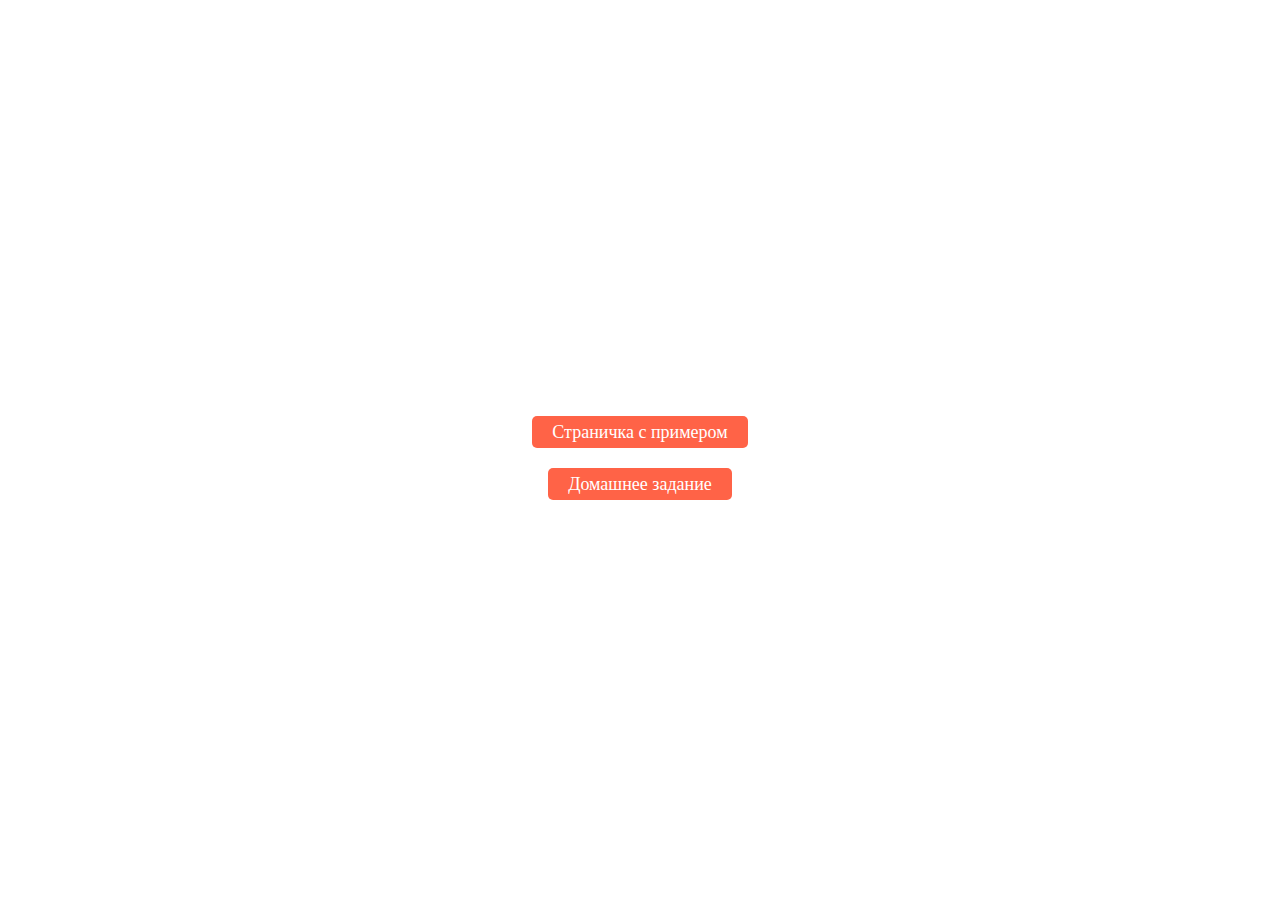
==== index.html @ fa405401 "Реализована функция getAverage" ====
<!DOCTYPE html>
<html lang="en">
<head>
    <meta charset="UTF-8">
    <meta http-equiv="X-UA-Compatible" content="IE=edge">
    <meta name="viewport" content="width=device-width, initial-scale=1.0">
    <title>Document</title>
    <link rel="stylesheet" href="style.css">
</head>
<body>
    <div class="wrapper">
        <a href="example.html" class="link">Страничка с примером</a>
        <a href="task.html" class="link">Домашнее задание</a>
    </div>
</body>
</html>
---- style.css ----
*, *::after, *::before {
    box-sizing: border-box;
}

.wrapper {
    height: 100vh;
    display: flex;
    flex-direction: column;
    align-items: center;
    justify-content: center;
}

.wrapper .link {
    font-size: 18px;
    line-height: 32px;
    text-decoration: none;
    color: #fff;
    align-items: center;

    display: block;
    padding: 0 20px;
    background: tomato;
    border-radius: 5px;
}

.wrapper .link:not(:last-child) {
    margin-bottom: 20px;
}
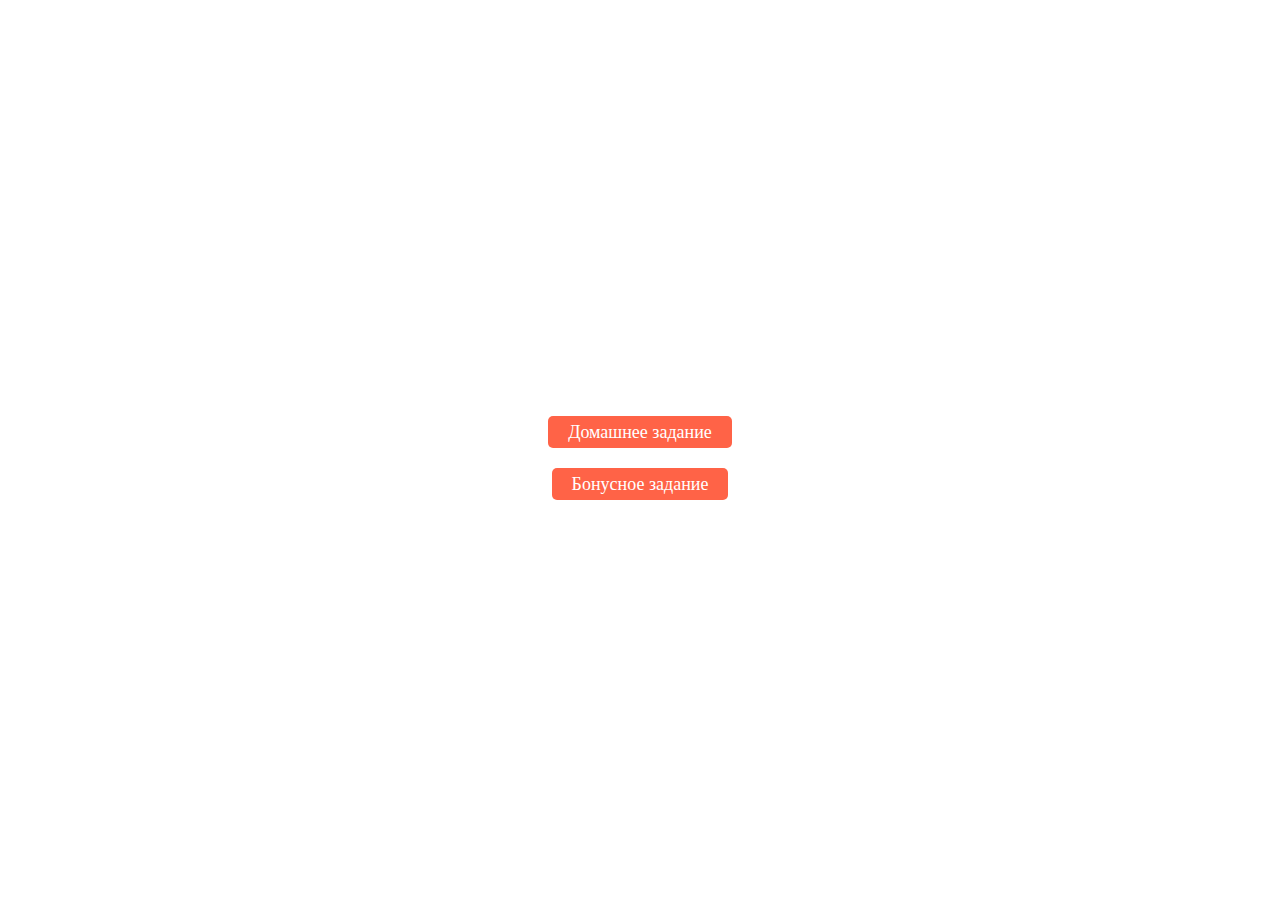
==== commit 183c9a8e: "Задания расфасованы по папкам" ====
--- a/index.html
+++ b/index.html
@@ -9,8 +9,8 @@
 </head>
 <body>
     <div class="wrapper">
-        <a href="example.html" class="link">Страничка с примером</a>
-        <a href="task.html" class="link">Домашнее задание</a>
+        <a href="task/task.html" class="link">Домашнее задание</a>
+        <a href="bonus/bonus.html" class="link">Бонусное задание</a>
     </div>
 </body>
 </html>